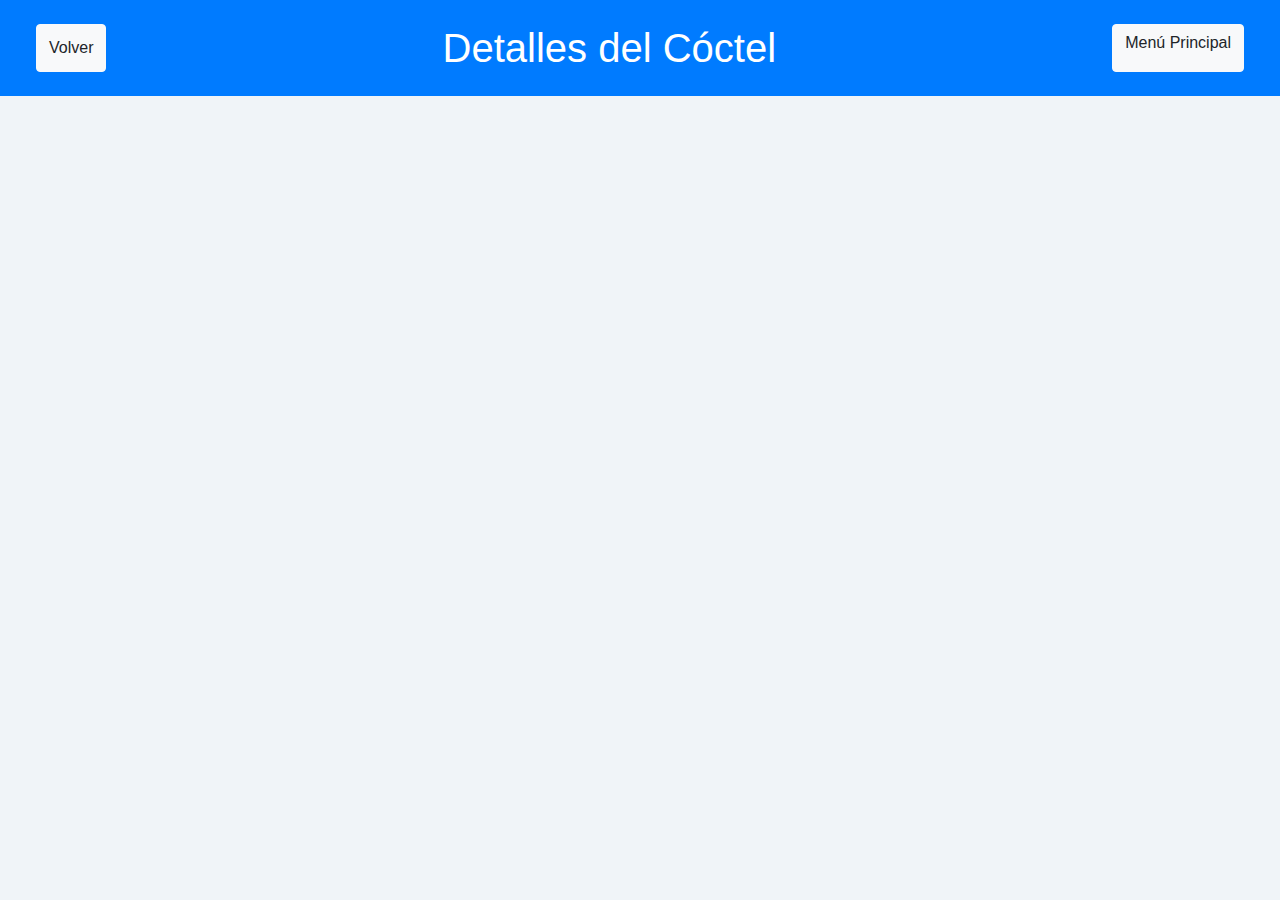
==== html/cocktail-details.html @ 31b48c48 "Página funcional" ====
<!DOCTYPE html>
<html lang="es">
<head>
    <meta charset="UTF-8">
    <meta name="viewport" content="width=device-width, initial-scale=1.0">
    <title>Detalles del Cóctel</title>
    <link rel="stylesheet" href="https://stackpath.bootstrapcdn.com/bootstrap/4.5.2/css/bootstrap.min.css">
    <link rel="stylesheet" href="../css/styles.css">
</head>
<body>
    <header class="bg-primary text-white text-center py-4">
        <div class="d-flex justify-content-between">
            <button onclick="window.history.back();" class="btn btn-light ml-3">Volver</button>
            <h1 class="mx-auto">Detalles del Cóctel</h1>
            <a href="index.html" class="btn btn-light mr-3">Menú Principal</a>
        </div>
    </header>
    <div class="container mt-4">
        <div id="cocktailDetailsContainer" class="row"></div>
    </div>
    <script>
        const urlParams = new URLSearchParams(window.location.search);
        const cocktailId = urlParams.get('id');

        fetch(`https://www.thecocktaildb.com/api/json/v1/1/lookup.php?i=${cocktailId}`)
            .then(response => response.json())
            .then(data => {
                const cocktail = data.drinks[0];
                const detailsContainer = document.getElementById('cocktailDetailsContainer');
                detailsContainer.innerHTML = `
                    <div class="col-md-6 offset-md-3 text-center">
                        <div class="card mb-4">
                            <img src="${cocktail.strDrinkThumb}" class="card-img-top" alt="${cocktail.strDrink}">
                            <div class="card-body">
                                <h2 class="card-title">${cocktail.strDrink}</h2>
                                <p class="card-text"><strong>Tipo:</strong> ${cocktail.strAlcoholic}</p>
                                <p class="card-text"><strong>Instrucciones:</strong> ${cocktail.strInstructions}</p>
                                <p class="card-text"><strong>Ingredientes:</strong></p>
                                <ul class="list-group mb-4">
                                    ${Object.keys(cocktail)
                                        .filter(key => key.startsWith('strIngredient') && cocktail[key])
                                        .map(key => `
                                            <li class="list-group-item">
                                                <a href="ingredient-details.html?i=${cocktail[`strIngredient${key.slice(-1)}`]}">
                                                    ${cocktail[`strIngredient${key.slice(-1)}`]} 
                                                    <img src="https://www.thecocktaildb.com/images/ingredients/${cocktail[`strIngredient${key.slice(-1)}`]}-Medium.png" alt="${cocktail[`strIngredient${key.slice(-1)}`]}" style="width: 30px; margin-left: 10px;">
                                                </a>
                                            </li>
                                        `).join('')}
                                </ul>
                            </div>
                        </div>
                    </div>
                `;
            })
            .catch(error => console.error('Error fetching cocktail details:', error));
    </script>
    <script src="https://code.jquery.com/jquery-3.5.1.slim.min.js"></script>
    <script src="https://cdn.jsdelivr.net/npm/@popperjs/core@2.9.2/dist/umd/popper.min.js"></script>
    <script src="https://stackpath.bootstrapcdn.com/bootstrap/4.5.2/js/bootstrap.min.js"></script>
</body>
</html>
---- css/styles.css ----
/* General Styles */
body {
    font-family: 'Arial', sans-serif;
    margin: 0;
    padding: 0;
    background-color: #f0f4f8;
    color: #333;
  }
  
  header {
    text-align: center;
    padding: 20px;
    background-color: #005f73;
    color: white;
  }
  
  h1 {
    margin: 0;
    font-size: 2.5em;
  }
  
  .search-container {
    display: flex;
    justify-content: center;
    align-items: center;
    margin: 20px 0;
  }
  
  label {
    font-weight: bold;
    margin-right: 10px;
  }
  
  select, input, button {
    padding: 10px;
    font-size: 16px;
    border-radius: 5px;
    border: 1px solid #005f73;
    margin-left: 10px;
  }
  
  button {
    background-color: #e9d8a6;
    color: #333;
    cursor: pointer;
    transition: background-color 0.3s;
  }
  
  button:hover {
    background-color: #c4a95c;
  }
  
  .results-container {
    display: flex;
    flex-wrap: wrap;
    justify-content: center;
    margin: 20px;
  }
  
  .cocktail-card {
    width: 200px;
    margin: 10px;
    background-color: white;
    box-shadow: 0 4px 10px rgba(0, 0, 0, 0.2);
    border-radius: 10px;
    overflow: hidden;
    transition: transform 0.3s;
  }
  
  .cocktail-card:hover {
    transform: scale(1.05);
  }
  
  .cocktail-card img {
    width: 100%;
    height: 150px;
    object-fit: cover;
  }
  
  .cocktail-card h3 {
    font-size: 18px;
    padding: 10px;
    text-align: center;
    background-color: #e9d8a6;
    margin: 0;
  }
  
  @media only screen and (max-width: 768px) {
    .search-container {
      flex-direction: column;
      align-items: stretch;
    }
  
    .cocktail-card {
      width: 90%;
    }
  }
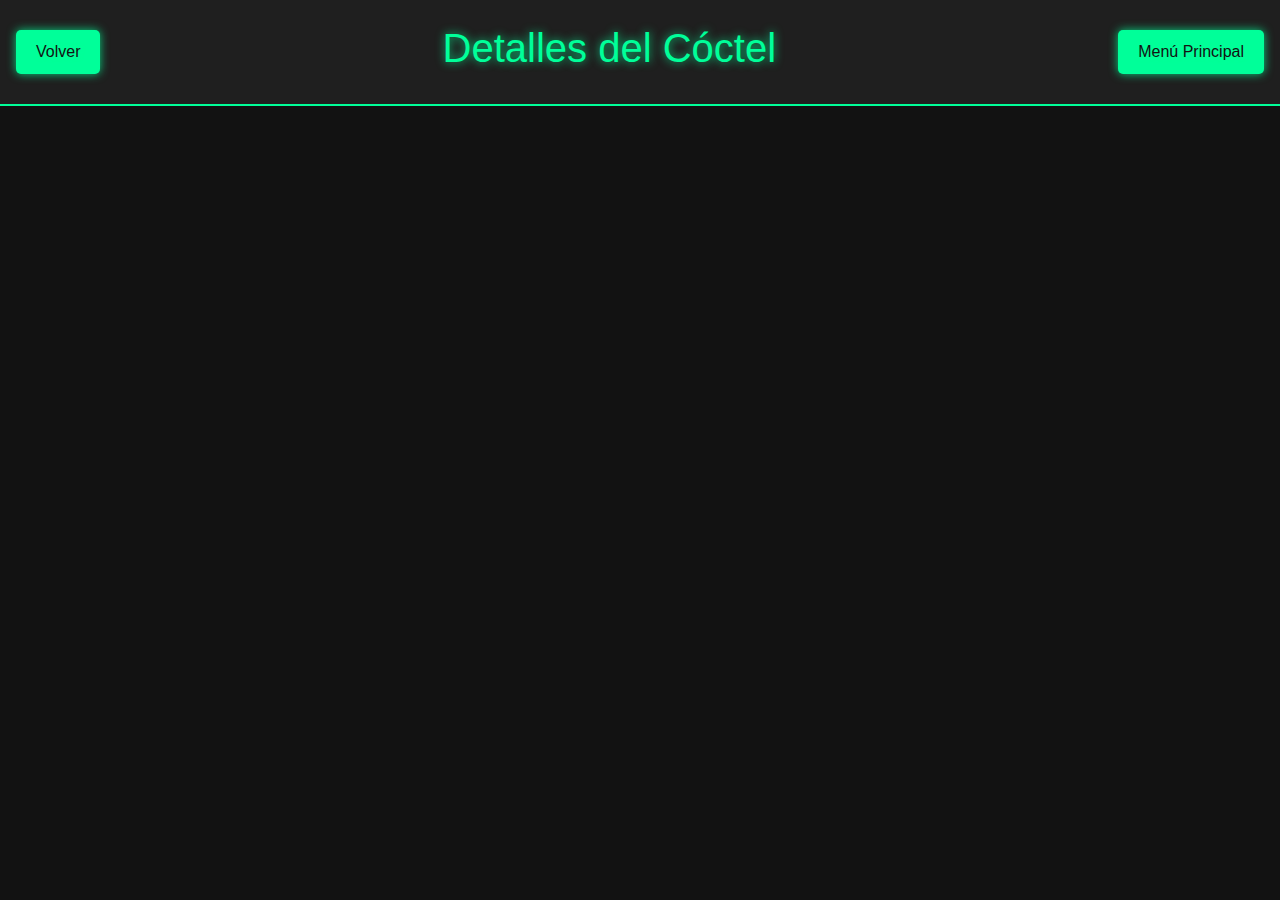
==== commit ad4557f3: "Página funcional con los estilos establecidos" ====
--- a/html/cocktail-details.html
+++ b/html/cocktail-details.html
@@ -8,11 +8,11 @@
     <link rel="stylesheet" href="../css/styles.css">
 </head>
 <body>
-    <header class="bg-primary text-white text-center py-4">
-        <div class="d-flex justify-content-between">
-            <button onclick="window.history.back();" class="btn btn-light ml-3">Volver</button>
+    <header class="text-center py-4">
+        <div class="d-flex justify-content-between align-items-center">
+            <button onclick="window.history.back();" class="btn btn-neon ml-3">Volver</button>
             <h1 class="mx-auto">Detalles del Cóctel</h1>
-            <a href="index.html" class="btn btn-light mr-3">Menú Principal</a>
+            <a href="index.html" class="btn btn-neon mr-3">Menú Principal</a>
         </div>
     </header>
     <div class="container mt-4">
@@ -28,7 +28,7 @@
                 const cocktail = data.drinks[0];
                 const detailsContainer = document.getElementById('cocktailDetailsContainer');
                 detailsContainer.innerHTML = `
-                    <div class="col-md-6 offset-md-3 text-center">
+                    <div class="col-md-8 offset-md-2 text-center">
                         <div class="card mb-4">
                             <img src="${cocktail.strDrinkThumb}" class="card-img-top" alt="${cocktail.strDrink}">
                             <div class="card-body">
@@ -41,7 +41,7 @@
                                         .filter(key => key.startsWith('strIngredient') && cocktail[key])
                                         .map(key => `
                                             <li class="list-group-item">
-                                                <a href="ingredient-details.html?i=${cocktail[`strIngredient${key.slice(-1)}`]}">
+                                                <a href="ingredient-details.html?i=${cocktail[`strIngredient${key.slice(-1)}`]}" class="d-flex align-items-center justify-content-between">
                                                     ${cocktail[`strIngredient${key.slice(-1)}`]} 
                                                     <img src="https://www.thecocktaildb.com/images/ingredients/${cocktail[`strIngredient${key.slice(-1)}`]}-Medium.png" alt="${cocktail[`strIngredient${key.slice(-1)}`]}" style="width: 30px; margin-left: 10px;">
                                                 </a>
@@ -59,4 +59,4 @@
     <script src="https://cdn.jsdelivr.net/npm/@popperjs/core@2.9.2/dist/umd/popper.min.js"></script>
     <script src="https://stackpath.bootstrapcdn.com/bootstrap/4.5.2/js/bootstrap.min.js"></script>
 </body>
-</html>
+</html>--- a/css/styles.css
+++ b/css/styles.css
@@ -1,98 +1,169 @@
-/* General Styles */
+/* Fondo oscuro general */
 body {
-    font-family: 'Arial', sans-serif;
-    margin: 0;
-    padding: 0;
-    background-color: #f0f4f8;
-    color: #333;
-  }
-  
-  header {
-    text-align: center;
+    background-color: #121212;
+    color: #00ff99;
+    font-family: 'Roboto', sans-serif;
+}
+
+/* Estilo para el header */
+header {
+    background-color: #1f1f1f;
+    border-bottom: 2px solid #00ff99;
+}
+
+header h1 {
+    color: #00ff99;
+    font-size: 2.5rem;
+    text-shadow: 0 0 10px rgba(0, 255, 153, 0.8);
+}
+
+/* Botones estilo neon */
+button, a.btn, .btn-neon {
+    background-color: #00ff99;
+    color: #121212;
+    border: none;
+    padding: 10px 20px;
+    border-radius: 5px;
+    font-size: 1rem;
+    transition: all 0.3s ease;
+    text-shadow: 0 0 5px rgba(0, 255, 153, 0.8);
+    box-shadow: 0 0 10px rgba(0, 255, 153, 0.8);
+}
+
+button:hover, a.btn:hover, .btn-neon:hover {
+    background-color: #00e686;
+    box-shadow: 0 0 20px rgba(0, 255, 153, 1);
+}
+
+/* Tarjetas estilo neon */
+.card {
+    background-color: rgba(28, 28, 28, 0.8);
+    border: 2px solid #00ff99;
+    border-radius: 10px;
+    box-shadow: 0 0 20px rgba(0, 255, 153, 0.6);
+    transition: transform 0.3s ease, box-shadow 0.3s ease;
+}
+
+.card:hover {
+    transform: scale(1.05);
+    box-shadow: 0 0 30px rgba(0, 255, 153, 1);
+}
+
+.card-title {
+    color: #00ff99;
+    font-size: 1.5rem;
+    text-shadow: 0 0 10px rgba(0, 255, 153, 0.8);
+}
+
+.card-text {
+    color: #b3b3b3;
+}
+
+/* Imagenes de cocteles e ingredientes */
+.card-img-top {
+    border-radius: 10px 10px 0 0;
+    border-bottom: 2px solid #00ff99;
+}
+
+ul.list-group li {
+    background-color: rgba(28, 28, 28, 0.8);
+    border: none;
+    color: #b3b3b3;
+}
+
+/* Fondo oscuro y borde neón para la lista de ingredientes */
+ul.list-group li a {
+    color: #00ff99;
+    text-decoration: none;
+}
+
+ul.list-group li a:hover {
+    color: #00e686;
+}
+
+/* Contenedores */
+.container {
+    margin-top: 20px;
+}
+
+h2, h3, p {
+    color: #00ff99;
+}
+
+/* Estilo de enlaces neon */
+a {
+    color: #00ff99;
+    transition: color 0.3s ease;
+}
+
+a:hover {
+    color: #00e686;
+    text-decoration: none;
+}
+
+/* Texto con sombra */
+h1, h2, h3 {
+    text-shadow: 0 0 10px rgba(0, 255, 153, 0.8);
+}
+
+/* Contenedor principal de búsqueda */
+.search-container {
     padding: 20px;
-    background-color: #005f73;
-    color: white;
-  }
-  
-  h1 {
-    margin: 0;
-    font-size: 2.5em;
-  }
-  
-  .search-container {
+    background-color: rgba(28, 28, 28, 0.8);
+    border-radius: 10px;
+    border: 2px solid #00ff99;
+    box-shadow: 0 0 20px rgba(0, 255, 153, 0.6);
+}
+
+.form-control {
+    background-color: #1c1c1c;
+    color: #00ff99;
+    border: 1px solid #00ff99;
+    border-radius: 5px;
+}
+
+.form-control::placeholder {
+    color: #00ff99;
+    opacity: 0.7;
+}
+
+.form-control:focus {
+    border-color: #00e686;
+    box-shadow: 0 0 5px rgba(0, 255, 153, 0.8);
+    color: #00ff99;
+}
+
+/* Para centrar y espaciar correctamente los botones */
+.btn-container {
     display: flex;
-    justify-content: center;
-    align-items: center;
-    margin: 20px 0;
-  }
-  
-  label {
-    font-weight: bold;
-    margin-right: 10px;
-  }
-  
-  select, input, button {
-    padding: 10px;
-    font-size: 16px;
+    justify-content: space-between;
+    margin-top: 20px;
+}
+
+/* Estilo para el select */
+select.form-control {
+    appearance: none;
+    background-image: url("data:image/svg+xml,%3Csvg xmlns='http://www.w3.org/2000/svg' width='12' height='12' fill='%2300ff99' viewBox='0 0 16 16'%3E%3Cpath d='M7.247 11.14L2.451 5.658C1.885 5.013 2.345 4 3.204 4h9.592a1 1 0 0 1 .753 1.659l-4.796 5.48a1 1 0 0 1-1.506 0z'/%3E%3C/svg%3E");
+    background-repeat: no-repeat;
+    background-position: right 0.75rem center;
+    background-size: 12px;
+    padding-right: 2rem;
+}
+
+/* Estilo para el scrollbar */
+::-webkit-scrollbar {
+    width: 10px;
+}
+
+::-webkit-scrollbar-track {
+    background: #1c1c1c;
+}
+
+::-webkit-scrollbar-thumb {
+    background: #00ff99;
     border-radius: 5px;
-    border: 1px solid #005f73;
-    margin-left: 10px;
-  }
-  
-  button {
-    background-color: #e9d8a6;
-    color: #333;
-    cursor: pointer;
-    transition: background-color 0.3s;
-  }
-  
-  button:hover {
-    background-color: #c4a95c;
-  }
-  
-  .results-container {
-    display: flex;
-    flex-wrap: wrap;
-    justify-content: center;
-    margin: 20px;
-  }
-  
-  .cocktail-card {
-    width: 200px;
-    margin: 10px;
-    background-color: white;
-    box-shadow: 0 4px 10px rgba(0, 0, 0, 0.2);
-    border-radius: 10px;
-    overflow: hidden;
-    transition: transform 0.3s;
-  }
-  
-  .cocktail-card:hover {
-    transform: scale(1.05);
-  }
-  
-  .cocktail-card img {
-    width: 100%;
-    height: 150px;
-    object-fit: cover;
-  }
-  
-  .cocktail-card h3 {
-    font-size: 18px;
-    padding: 10px;
-    text-align: center;
-    background-color: #e9d8a6;
-    margin: 0;
-  }
-  
-  @media only screen and (max-width: 768px) {
-    .search-container {
-      flex-direction: column;
-      align-items: stretch;
-    }
-  
-    .cocktail-card {
-      width: 90%;
-    }
-  }
-  +}
+
+::-webkit-scrollbar-thumb:hover {
+    background: #00e686;
+}